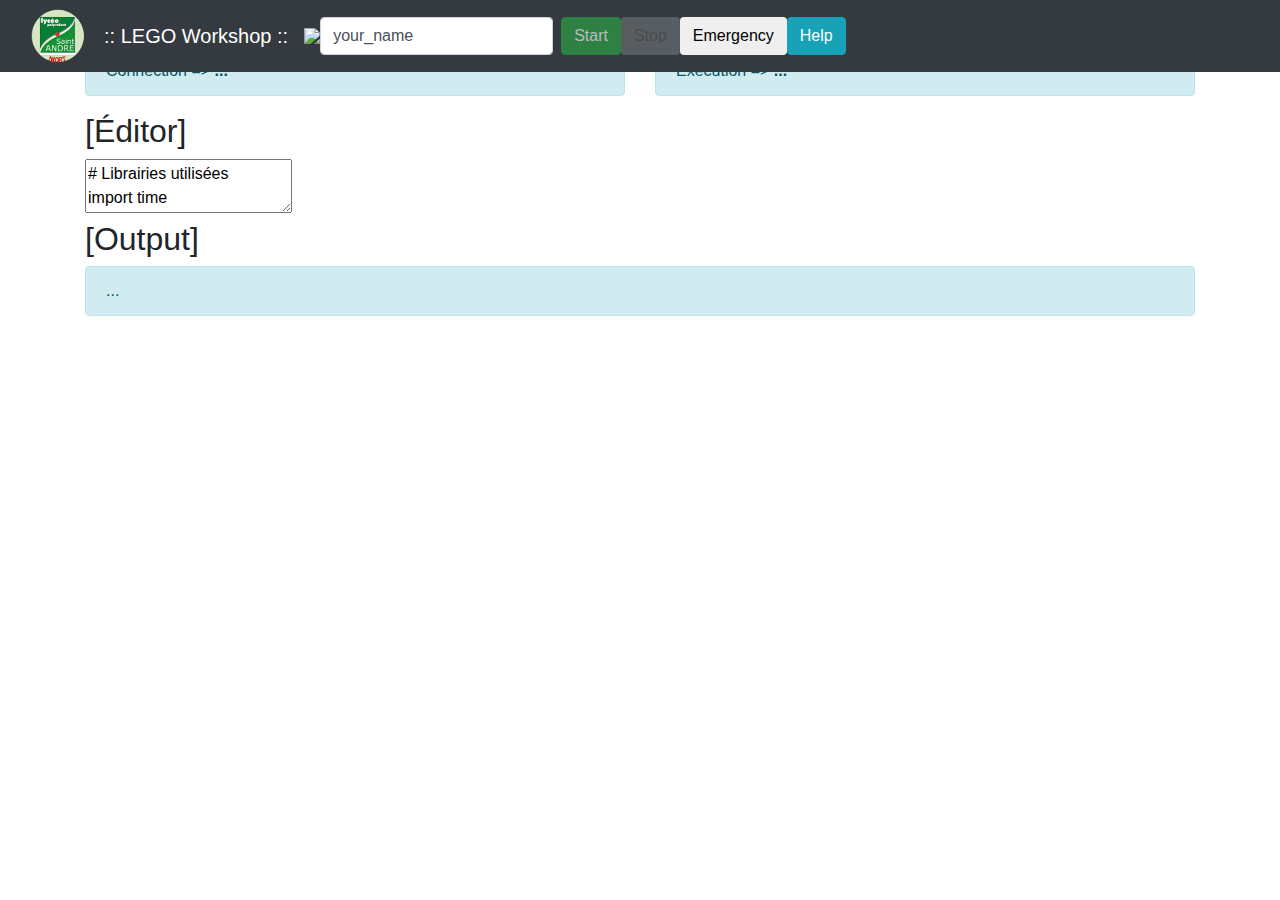
==== index.html @ bbd99ecc "Add my school logo (height=56px if you want to change it)" ====
<!doctype html>
<html lang="fr">

<head>
    <meta charset="utf-8">
    <meta name="viewport" content="width=device-width, initial-scale=1, shrink-to-fit=no">

    <title>LEGO Workshop</title>

    <link rel="stylesheet" href="https://maxcdn.bootstrapcdn.com/bootstrap/4.0.0/css/bootstrap.min.css" integrity="sha384-Gn5384xqQ1aoWXA+058RXPxPg6fy4IWvTNh0E263XmFcJlSAwiGgFAW/dAiS6JXm" crossorigin="anonymous">
    <link rel="stylesheet" href="css/codemirror.css">
    <link rel="stylesheet" href="css/custom.css">
    <script src="js/codemirror.js"></script>
    <script src="js/python.js"></script>
    <script src="js/mes_fonctions.js"></script>
    <script src="https://ajax.googleapis.com/ajax/libs/jquery/2.1.4/jquery.min.js"></script>
</head>

<body>
    <nav class="navbar navbar-expand-md navbar-dark bg-dark fixed-top">
        <img class="logo" src="img/logo_lycee.png" />
        <a class="navbar-brand" href="#"> :: LEGO Workshop ::</a>
        <img class="logo" src="img/lego_mindstorm_ev3.png" />
        <div class="collapse navbar-collapse" id="navbarsExampleDefault">
            <form class="form-inline my-2 my-lg-0">
                <input id="pseudo" class="form-control mr-sm-2" type="text" value="your_name">
                <button id="executer" type="button" class="btn btn-success my-2 my-sm-0">Start</button>
                <button id="arreter" type="button" class="btn btn-alert my-2 my-sm-0">Stop</button>
                <button id="paniquer" type="button" class="btn btn-alert my-2 my-sm-0">Emergency</button>
                <a href="./help.html" target="_blank"><button id="aider" type="button" class="btn btn-info my-2 my-sm-0">Help</button></a>
            </form>
        </div>
    </nav>

    <main role="main" class="container">
        <h2>[Robot]</h2>
        <div class="row">
            <div class="col">
                <div id="network" class="alert alert-info" role="alert">Connection => <strong>...</strong></div>
            </div>
            <div class="col">
                <div id="execution" class="alert alert-info" role="alert">Execution => <strong>...</strong></div>
            </div>
        </div>

        <h2>[Éditor]</h2>
        <div id="zone_ide">
            <form>
                <textarea id="code_source">
# Librairies utilisées
import time

# Ici un commentaire
for i in range(0, 5):
    print("Hello world")
    time.sleep(1)
                </textarea>
            </form>

            <h2>[Output]</h2>
            <div id="sortie" class="alert alert-info" role="alert">...</div>
        </div><!-- zone_ide -->
    </main>

    <script type="text/javascript" src="//cdnjs.cloudflare.com/ajax/libs/socket.io/1.3.6/socket.io.min.js"></script>
    <script type="text/javascript" charset="utf-8">
        /*
        // Création de la socket.io
        var socket = io.connect("http://" + document.domain + ":" + location.port);

        // Enregistrement des fonctions associées aux événements
        socket.on("connect", function() {
            socket.emit("message", {data: 'I\'m connected!'});
        });

        socket.on("execution_start", function() {
            //$("#executer").prop("disabled", true);
            //$("#arreter").prop("disabled", false);
        });

        socket.on("execution_stop", function() {
            //$("#executer").prop("disabled", false);
            //$("#arreter").prop("disabled", true);
        });
        */


        // Les variables
        var pseudo = document.getElementById("pseudo");
        var bouton_executer = document.getElementById("executer");
        var bouton_arreter = document.getElementById("arreter");
        var bouton_aider = document.getElementById("aider");
        var zone_sortie = document.getElementById("sortie");
        var zone_network = document.getElementById("network");
        var zone_execution = document.getElementById("execution");

        // Initialisation des boutons
        bouton_executer.disabled = true;
        bouton_arreter.disabled = true;

        // Configuration de l'éditeur en ligne Python
        var editeur = CodeMirror.fromTextArea(document.getElementById("code_source"), {
            mode: {name: "python",
                   version: 3,
                   singleLineStringErrors: false},
            lineNumbers: true,
            indentUnit: 4,
            matchBrackets: true
            //viewportMargin: 20
        });
        editeur.setSize(800, 500);

        // Gestion de la websocket
        var ip = location.host;
        var ws = new WebSocket("ws://" + ip + "/ws");

        ws.onopen = function(evt) {
            zone_network.innerHTML = "Connection => <strong>OK (...)</strong>";
            zone_network.className="alert alert-success";
            console.log("OPEN");
            bouton_executer.disabled = false;
        }

        ws.onclose = function(evt) {
            zone_network.innerHTML = "Connection => <strong>LOST (...)</strong>";
            zone_network.className="alert alert-danger";
            console.log("CLOSE");
            ws = null;
        }

        ws.onmessage = function(evt) {
            console.log("RESPONSE: " + evt.data);
            var trame = JSON.parse(evt.data);
            console.log("  source : " + trame.source);
            console.log("  action : " + trame.action);
            console.log("  details : " + trame.details);
            console.log("  exec_pid : " + trame.exec_pid);
            console.log("  exec_uid : " + trame.exec_uid);
            console.log("  clients : " + trame.clients);

            if (trame.action == "informer") {
                if (trame.details == "clients") {
                    zone_network.innerHTML = "Connection => <strong>OK (" + trame.clients + ")</strong>";
                }

                if (trame.details == "executing") {
                    if (trame.exec_pid == 0) {
                        zone_execution.className="alert alert-info";
                        bouton_executer.disabled = false;
                        bouton_arreter.disabled = true;
                        zone_execution.innerHTML = "Execution => <strong>none (pid=" + trame.exec_pid + ")</strong>";
                    } else {
                        zone_execution.className="alert alert-warning";
                        bouton_executer.disabled = true;
                        bouton_arreter.disabled = false;
                        zone_execution.innerHTML = "Execution => <strong>in progress (pid=" + trame.exec_pid + ")</strong> by <em>" + trame.source + "</em>";
                    }

                }
            }

            if (trame.action == "retourner") {
                if (trame.exec_pid == 0) {
                    zone_sortie.className="alert alert-success";
                    zone_sortie.innerHTML = "<strong>SUCCESS</strong> by <em>" + trame.source + "</em><br /><pre>" + trame.details + "</pre>";
                } else if (trame.exec_pid == 100) {
                    zone_sortie.className="alert alert-danger";
                    zone_sortie.innerHTML = "<strong>ERROR</strong> by <em>" + trame.source + "</em><br /><pre>" + trame.details + "</pre>";
                } else if (trame.exec_pid >= 566) {
                    zone_sortie.className="alert alert-danger";
                    zone_sortie.innerHTML = "<strong>KILLED</strong> by <em>" + trame.source + "</em><br /><pre>" + trame.details + "</pre>";
                }

            }
            // Changement d'état du bouton
            //bouton_executer.disabled = false;
            //bouton_arreter.disabled = true;
        }

        ws.onerror = function(evt) {
            zone_network.innerHTML = "ERROR: " + evt.data;
            console.log("Connection => ERROR (" + evt.data + ")");
        }


        // Gestion du bouton "Exécuter"
        $("#executer").click(function() {

            // Préparation de la trame
            console.log("Bouton [EXECUTER]");
            var trame = {
                source: pseudo.value,
                action: "lancer",
                details: editeur.getValue(),
                exec_pid: 0,
                exec_uid: "",
                clients: 0
            };

            // Envoi au travers de la websocket après JSONification
            ws.send( JSON.stringify(trame) );

            // Mise à jour de l'IHM
            zone_sortie.className="alert alert-info";
            zone_sortie.innerHTML = "<strong>WAITING</strong><br /><pre>...</pre>";
        });


        // Gestion du bouton "Arrêter"
        $("#arreter").click(function() {

            // Préparation de la trame
            console.log("Bouton [ARRETER]");
            var trame = {
                source: pseudo.value,
                action: "arreter",
                details: "",
                exec_pid: 0,
                exec_uid: "",
                clients: 0
            };

            // Envoi au travers de la websocket après JSONification
            ws.send( JSON.stringify(trame) );
        });


        // Gestion du bouton "Help"
        $("#aider").click(function() {
        });

    </script>

</body>

</html>
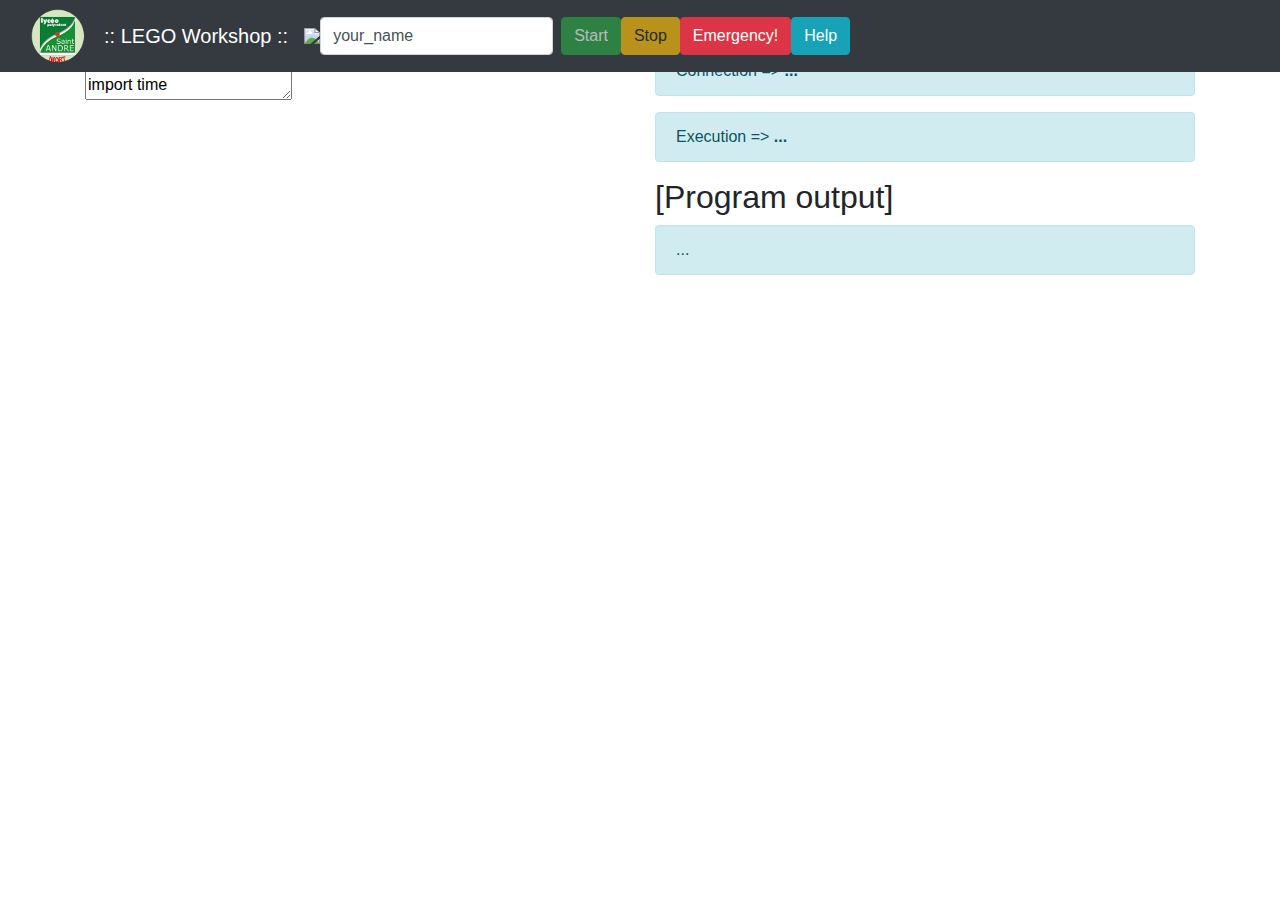
==== commit a8915a0c: "Disable emergency button in the help page" ====
--- a/index.html
+++ b/index.html
@@ -25,28 +25,23 @@
             <form class="form-inline my-2 my-lg-0">
                 <input id="pseudo" class="form-control mr-sm-2" type="text" value="your_name">
                 <button id="executer" type="button" class="btn btn-success my-2 my-sm-0">Start</button>
-                <button id="arreter" type="button" class="btn btn-alert my-2 my-sm-0">Stop</button>
-                <button id="paniquer" type="button" class="btn btn-alert my-2 my-sm-0">Emergency</button>
+                <button id="arreter" type="button" class="btn btn-warning my-2 my-sm-0">Stop</button>
+                <button id="paniquer" type="button" class="btn btn-danger my-2 my-sm-0">Emergency!</button>
                 <a href="./help.html" target="_blank"><button id="aider" type="button" class="btn btn-info my-2 my-sm-0">Help</button></a>
             </form>
         </div>
     </nav>
 
     <main role="main" class="container">
-        <h2>[Robot]</h2>
+
         <div class="row">
+
+            <!-- EDITOR column -->
             <div class="col">
-                <div id="network" class="alert alert-info" role="alert">Connection => <strong>...</strong></div>
-            </div>
-            <div class="col">
-                <div id="execution" class="alert alert-info" role="alert">Execution => <strong>...</strong></div>
-            </div>
-        </div>
-
-        <h2>[Éditor]</h2>
-        <div id="zone_ide">
-            <form>
-                <textarea id="code_source">
+                <h2>[Editor]</h2>
+                <div id="zone_ide">
+                    <form>
+                        <textarea id="code_source">
 # Librairies utilisées
 import time
 
@@ -54,12 +49,21 @@
 for i in range(0, 5):
     print("Hello world")
     time.sleep(1)
-                </textarea>
-            </form>
-
-            <h2>[Output]</h2>
-            <div id="sortie" class="alert alert-info" role="alert">...</div>
-        </div><!-- zone_ide -->
+                        </textarea>
+                    </form>
+                </div><!-- zone_ide -->
+            </div><!-- Editor column end -->
+
+            <!-- STATE column -->
+            <div class="col">
+                <h2>[State]</h2>
+                <div id="network" class="alert alert-info" role="alert">Connection => <strong>...</strong></div>
+                <div id="execution" class="alert alert-info" role="alert">Execution => <strong>...</strong></div>
+
+                <h2>[Program output]</h2>
+                <div id="sortie" class="alert alert-info" role="alert">...</div>
+            </div><!-- State column end -->
+        </div>
     </main>
 
     <script type="text/javascript" src="//cdnjs.cloudflare.com/ajax/libs/socket.io/1.3.6/socket.io.min.js"></script>
@@ -87,9 +91,12 @@
 
         // Les variables
         var pseudo = document.getElementById("pseudo");
+        
         var bouton_executer = document.getElementById("executer");
         var bouton_arreter = document.getElementById("arreter");
         var bouton_aider = document.getElementById("aider");
+        var bouton_paniquer = document.getElementById("paniquer");
+
         var zone_sortie = document.getElementById("sortie");
         var zone_network = document.getElementById("network");
         var zone_execution = document.getElementById("execution");
@@ -108,7 +115,7 @@
             matchBrackets: true
             //viewportMargin: 20
         });
-        editeur.setSize(800, 500);
+        editeur.setSize(600, 600);
 
         // Gestion de la websocket
         var ip = location.host;
@@ -141,6 +148,17 @@
             if (trame.action == "informer") {
                 if (trame.details == "clients") {
                     zone_network.innerHTML = "Connection => <strong>OK (" + trame.clients + ")</strong>";
+                    if (trame.exec_pid == 0) {
+                        zone_execution.className="alert alert-info";
+                        bouton_executer.disabled = false;
+                        bouton_arreter.disabled = true;
+                        zone_execution.innerHTML = "Execution => <strong>none</strong>";
+                    } else {
+                        zone_execution.className="alert alert-warning";
+                        bouton_executer.disabled = true;
+                        bouton_arreter.disabled = false;
+                        zone_execution.innerHTML = "Execution => <strong>" + trame.exec_pid + "</strong> by <strong>" + trame.source + "</strong>";
+                    }
                 }
 
                 if (trame.details == "executing") {
@@ -148,29 +166,27 @@
                         zone_execution.className="alert alert-info";
                         bouton_executer.disabled = false;
                         bouton_arreter.disabled = true;
-                        zone_execution.innerHTML = "Execution => <strong>none (pid=" + trame.exec_pid + ")</strong>";
+                        zone_execution.innerHTML = "Execution => <strong>none</strong>";
                     } else {
                         zone_execution.className="alert alert-warning";
                         bouton_executer.disabled = true;
                         bouton_arreter.disabled = false;
-                        zone_execution.innerHTML = "Execution => <strong>in progress (pid=" + trame.exec_pid + ")</strong> by <em>" + trame.source + "</em>";
+                        zone_execution.innerHTML = "Execution => <strong>" + trame.exec_pid + "</strong> by <strong>" + trame.source + "</strong>";
                     }
-
                 }
             }
 
             if (trame.action == "retourner") {
                 if (trame.exec_pid == 0) {
                     zone_sortie.className="alert alert-success";
-                    zone_sortie.innerHTML = "<strong>SUCCESS</strong> by <em>" + trame.source + "</em><br /><pre>" + trame.details + "</pre>";
+                    zone_sortie.innerHTML = "<strong>SUCCESS</strong> by <strong>" + trame.source + "</strong><br /><pre>" + trame.details + "</pre>";
                 } else if (trame.exec_pid == 100) {
                     zone_sortie.className="alert alert-danger";
-                    zone_sortie.innerHTML = "<strong>ERROR</strong> by <em>" + trame.source + "</em><br /><pre>" + trame.details + "</pre>";
+                    zone_sortie.innerHTML = "<strong>ERROR</strong> by <strong>" + trame.source + "</strong><br /><pre>" + trame.details + "</pre>";
                 } else if (trame.exec_pid >= 566) {
                     zone_sortie.className="alert alert-danger";
-                    zone_sortie.innerHTML = "<strong>KILLED</strong> by <em>" + trame.source + "</em><br /><pre>" + trame.details + "</pre>";
+                    zone_sortie.innerHTML = "<strong>KILLED</strong> by <strong>" + trame.source + "</strong><br /><pre>" + trame.details + "</pre>";
                 }
-
             }
             // Changement d'état du bouton
             //bouton_executer.disabled = false;
@@ -226,6 +242,24 @@
 
 
         // Gestion du bouton "Help"
+        $("#paniquer").click(function() {
+            // Préparation de la trame
+            console.log("Bouton [PANIQUER]");
+            var trame = {
+                source: pseudo.value,
+                action: "paniquer",
+                details: "",
+                exec_pid: 0,
+                exec_uid: "",
+                clients: 0
+            };
+
+            // Envoi au travers de la websocket après JSONification
+            ws.send( JSON.stringify(trame) );
+        });
+
+
+        // Gestion du bouton "Help"
         $("#aider").click(function() {
         });
 
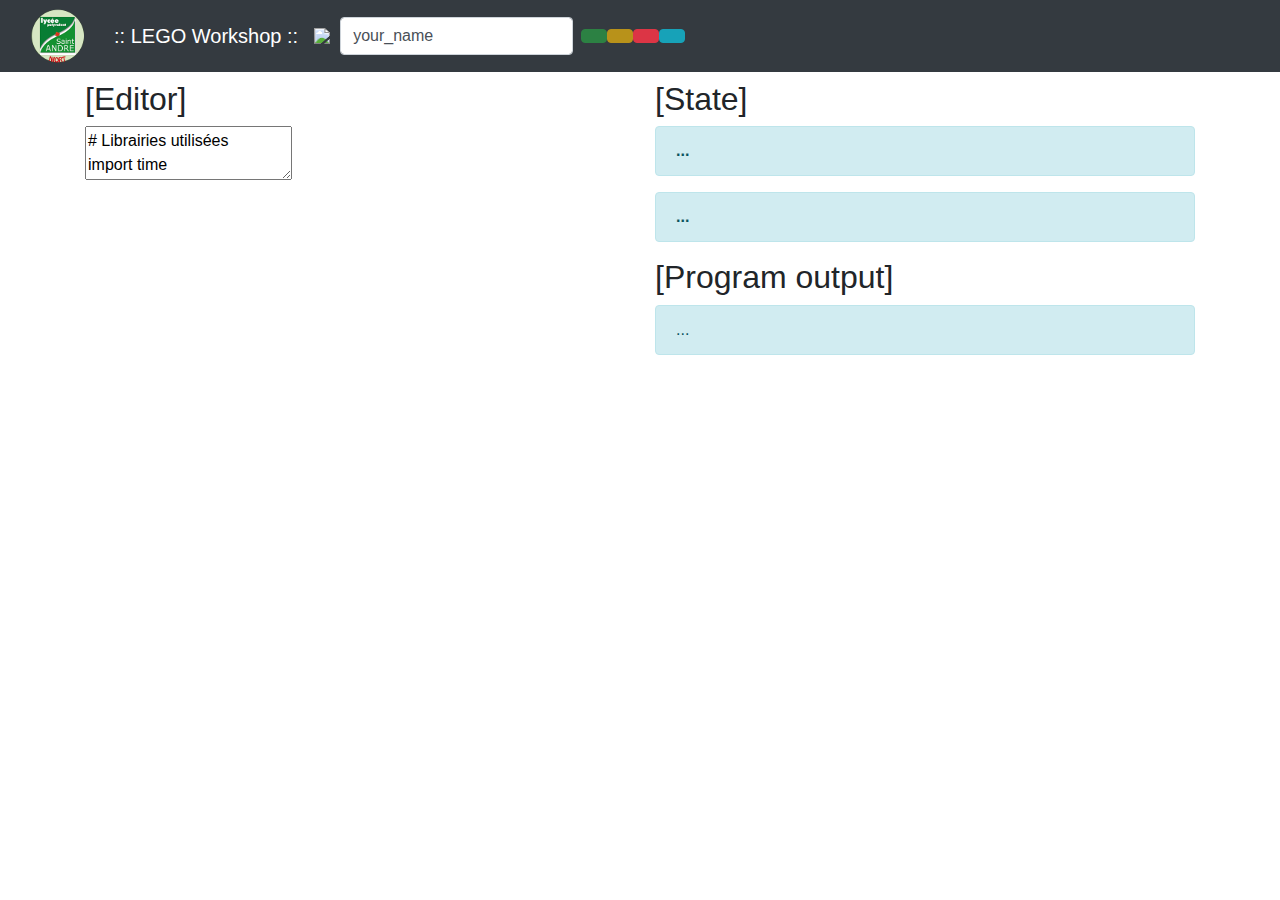
==== commit 5f3127ff: "Add icons to buttons and documentation in modal help page and limit name size to 12 chars" ====
--- a/index.html
+++ b/index.html
@@ -7,27 +7,42 @@
 
     <title>LEGO Workshop</title>
 
+    <!-- For Bootstrap -->
     <link rel="stylesheet" href="https://maxcdn.bootstrapcdn.com/bootstrap/4.0.0/css/bootstrap.min.css" integrity="sha384-Gn5384xqQ1aoWXA+058RXPxPg6fy4IWvTNh0E263XmFcJlSAwiGgFAW/dAiS6JXm" crossorigin="anonymous">
+
+    <!-- For CodeMirror -->
     <link rel="stylesheet" href="css/codemirror.css">
     <link rel="stylesheet" href="css/custom.css">
     <script src="js/codemirror.js"></script>
     <script src="js/python.js"></script>
-    <script src="js/mes_fonctions.js"></script>
-    <script src="https://ajax.googleapis.com/ajax/libs/jquery/2.1.4/jquery.min.js"></script>
+
+    <!-- For Fontawesome -->
+    <script defer src="https://use.fontawesome.com/releases/v5.0.8/js/solid.js" integrity="sha384-+Ga2s7YBbhOD6nie0DzrZpJes+b2K1xkpKxTFFcx59QmVPaSA8c7pycsNaFwUK6l" crossorigin="anonymous"></script>
+    <script defer src="https://use.fontawesome.com/releases/v5.0.8/js/fontawesome.js" integrity="sha384-7ox8Q2yzO/uWircfojVuCQOZl+ZZBg2D2J5nkpLqzH1HY0C1dHlTKIbpRz/LG23c" crossorigin="anonymous"></script>
+
 </head>
 
 <body>
     <nav class="navbar navbar-expand-md navbar-dark bg-dark fixed-top">
         <img class="logo" src="img/logo_lycee.png" />
-        <a class="navbar-brand" href="#"> :: LEGO Workshop ::</a>
+        <a class="navbar-brand" href="#">:: LEGO Workshop ::</a>
         <img class="logo" src="img/lego_mindstorm_ev3.png" />
         <div class="collapse navbar-collapse" id="navbarsExampleDefault">
             <form class="form-inline my-2 my-lg-0">
-                <input id="pseudo" class="form-control mr-sm-2" type="text" value="your_name">
-                <button id="executer" type="button" class="btn btn-success my-2 my-sm-0">Start</button>
-                <button id="arreter" type="button" class="btn btn-warning my-2 my-sm-0">Stop</button>
-                <button id="paniquer" type="button" class="btn btn-danger my-2 my-sm-0">Emergency!</button>
-                <a href="./help.html" target="_blank"><button id="aider" type="button" class="btn btn-info my-2 my-sm-0">Help</button></a>
+                <input id="pseudo" class="form-control mr-sm-2" type="text" value="your_name" min="5" max="15">
+                <button id="executer" type="button" class="btn btn-success my-2 my-sm-0">
+                    <i class="fas fa-play"></i>
+                </button>
+                <button id="arreter" type="button" class="btn btn-warning my-2 my-sm-0">
+                    <i class="fas fa-stop"></i>
+                </button>
+                <button id="paniquer" type="button" class="btn btn-danger my-2 my-sm-0">
+                    <i class="fas fa-times"></i>
+                </button>
+                <button id="aider" type="button" class="btn btn-info my-2 my-sm-0" data-toggle="modal" data-target="#aboutModal">
+                    <i class="fas fa-info-circle"></i>
+                </button>
+                <!-- <i class="fas fa-upload"></i> -->
             </form>
         </div>
     </nav>
@@ -57,8 +72,12 @@
             <!-- STATE column -->
             <div class="col">
                 <h2>[State]</h2>
-                <div id="network" class="alert alert-info" role="alert">Connection => <strong>...</strong></div>
-                <div id="execution" class="alert alert-info" role="alert">Execution => <strong>...</strong></div>
+                <div id="network" class="alert alert-info" role="alert">
+                    <i class="fas fa-wifi"></i> <i class="fas fa-long-arrow-alt-right"></i> <strong>...</strong>
+                </div>
+                <div id="execution" class="alert alert-info" role="alert">
+                    <i class="fas fa-cog"></i> <i class="fas fa-long-arrow-alt-right"></i> <strong>...</strong>
+                </div>
 
                 <h2>[Program output]</h2>
                 <div id="sortie" class="alert alert-info" role="alert">...</div>
@@ -66,32 +85,60 @@
         </div>
     </main>
 
-    <script type="text/javascript" src="//cdnjs.cloudflare.com/ajax/libs/socket.io/1.3.6/socket.io.min.js"></script>
+    <!-- Modal for [About] button -->
+    <div class="modal fade" id="aboutModal" tabindex="-1" role="dialog" aria-labelledby="exampleModalLabel" aria-hidden="true">
+        <div class="modal-dialog" role="document">
+            <div class="modal-content">
+                <div class="modal-header">
+                    <h5 class="modal-title" id="exampleModalLabel">LEGO Workshop v1.2</h5>
+                    <button type="button" class="close" data-dismiss="modal" aria-label="Close">
+                        <span aria-hidden="true">&times;</span>
+                    </button>
+                </div>
+                <div class="modal-body">
+                    <h3>Usage</h3>
+                    <p><button id="executer" type="button" class="btn-custom btn btn-success">
+                        <i class="fas fa-play"></i>
+                    </button> Upload and execute a Python script on the robot.</p>
+                    <p><button id="arreter" type="button" class="btn-custom btn btn-warning">
+                        <i class="fas fa-stop"></i>
+                    </button> Stop a Python script on the robot.</p>
+                    <p><button id="paniquer" type="button" class="btn-custom btn btn-danger">
+                        <i class="fas fa-times"></i>
+                    </button> Stop and reset the robot.</p>
+                    <p><button id="aider" type="button" class="btn-custom btn btn-info">
+                        <i class="fas fa-info-circle"></i>
+                    </button> Print this page.</p>
+                    <p><button id="aider" type="button" class="btn-custom btn btn-secondary">
+                        <i class="fas fa-wifi"></i>
+                    </button> Network state between your PC and the robot.</p>
+                    <p><button id="aider" type="button" class="btn-custom btn btn-secondary">
+                        <i class="fas fa-cog"></i>
+                    </button> Python script execution ID and its owner.</p>
+                    <br />
+                    <h3>Credits</h3>
+                    <p>Made with ❤ by David SALLÉ for the <a href="http://www.lycee-saintandre-niort.com">Saint-André high school</a> (ICN and ISN computer science classes)</p>
+                    <p>More informations here :<br /> <a href="https://github.com/freezed-or-frozen/lego-workshop">https://github.com/freezed-or-frozen/lego-workshop</a></p>
+                </div>
+                <div class="modal-footer">
+                    <button type="button" class="btn btn-primary" data-dismiss="modal">Close</button>
+                </div>
+            </div>
+        </div>
+    </div>
+
+    <!-- Javascript section -->
+    <!--<script src="https://ajax.googleapis.com/ajax/libs/jquery/2.1.4/jquery.min.js"></script>-->
+    <!--<script src="js/bootstrap.min.js" integrity="sha384-JZR6Spejh4U02d8jOt6vLEHfe/JQGiRRSQQxSfFWpi1MquVdAyjUar5+76PVCmYl" crossorigin="anonymous">-->
+    <!--<script src="js/jquery-slim.min.js" integrity="sha384-JZR6Spejh4U02d8jOt6vLEHfe/JQGiRRSQQxSfFWpi1MquVdAyjUar5+76PVCmYl" crossorigin="anonymous">-->
+    <script src="https://code.jquery.com/jquery-3.2.1.slim.min.js" integrity="sha384-KJ3o2DKtIkvYIK3UENzmM7KCkRr/rE9/Qpg6aAZGJwFDMVNA/GpGFF93hXpG5KkN" crossorigin="anonymous"></script>
+    <script src="https://cdnjs.cloudflare.com/ajax/libs/popper.js/1.12.9/umd/popper.min.js" integrity="sha384-ApNbgh9B+Y1QKtv3Rn7W3mgPxhU9K/ScQsAP7hUibX39j7fakFPskvXusvfa0b4Q" crossorigin="anonymous"></script>
+    <script src="https://maxcdn.bootstrapcdn.com/bootstrap/4.0.0/js/bootstrap.min.js" integrity="sha384-JZR6Spejh4U02d8jOt6vLEHfe/JQGiRRSQQxSfFWpi1MquVdAyjUar5+76PVCmYl" crossorigin="anonymous"></script>
     <script type="text/javascript" charset="utf-8">
-        /*
-        // Création de la socket.io
-        var socket = io.connect("http://" + document.domain + ":" + location.port);
-
-        // Enregistrement des fonctions associées aux événements
-        socket.on("connect", function() {
-            socket.emit("message", {data: 'I\'m connected!'});
-        });
-
-        socket.on("execution_start", function() {
-            //$("#executer").prop("disabled", true);
-            //$("#arreter").prop("disabled", false);
-        });
-
-        socket.on("execution_stop", function() {
-            //$("#executer").prop("disabled", false);
-            //$("#arreter").prop("disabled", true);
-        });
-        */
-
 
         // Les variables
         var pseudo = document.getElementById("pseudo");
-        
+
         var bouton_executer = document.getElementById("executer");
         var bouton_arreter = document.getElementById("arreter");
         var bouton_aider = document.getElementById("aider");
@@ -122,14 +169,14 @@
         var ws = new WebSocket("ws://" + ip + "/ws");
 
         ws.onopen = function(evt) {
-            zone_network.innerHTML = "Connection => <strong>OK (...)</strong>";
+            zone_network.innerHTML = "<i class=\"fas fa-wifi\"></i> <i class=\"fas fa-long-arrow-alt-right\"></i> <strong>OK (...)</strong>";
             zone_network.className="alert alert-success";
             console.log("OPEN");
             bouton_executer.disabled = false;
         }
 
         ws.onclose = function(evt) {
-            zone_network.innerHTML = "Connection => <strong>LOST (...)</strong>";
+            zone_network.innerHTML = "<i class=\"fas fa-wifi\"></i> <i class=\"fas fa-long-arrow-alt-right\"></i> <strong>LOST (...)</strong>";
             zone_network.className="alert alert-danger";
             console.log("CLOSE");
             ws = null;
@@ -147,17 +194,17 @@
 
             if (trame.action == "informer") {
                 if (trame.details == "clients") {
-                    zone_network.innerHTML = "Connection => <strong>OK (" + trame.clients + ")</strong>";
+                    zone_network.innerHTML = "<i class=\"fas fa-wifi\"></i> <i class=\"fas fa-long-arrow-alt-right\"></i> <strong>OK (" + trame.clients + ")</strong>";
                     if (trame.exec_pid == 0) {
                         zone_execution.className="alert alert-info";
                         bouton_executer.disabled = false;
                         bouton_arreter.disabled = true;
-                        zone_execution.innerHTML = "Execution => <strong>none</strong>";
+                        zone_execution.innerHTML = "<i class=\"fas fa-cog\"></i> <i class=\"fas fa-long-arrow-alt-right\"></i> <strong>none</strong>";
                     } else {
                         zone_execution.className="alert alert-warning";
                         bouton_executer.disabled = true;
                         bouton_arreter.disabled = false;
-                        zone_execution.innerHTML = "Execution => <strong>" + trame.exec_pid + "</strong> by <strong>" + trame.source + "</strong>";
+                        zone_execution.innerHTML = "<i class=\"fas fa-cog fa-spin\"></i> <i class=\"fas fa-long-arrow-alt-right\"></i> <strong>PID_" + trame.exec_pid + "</strong> by <strong>" + trame.source + "</strong>";
                     }
                 }
 
@@ -166,12 +213,12 @@
                         zone_execution.className="alert alert-info";
                         bouton_executer.disabled = false;
                         bouton_arreter.disabled = true;
-                        zone_execution.innerHTML = "Execution => <strong>none</strong>";
+                        zone_execution.innerHTML = "<i class=\"fas fa-cog\"></i> <i class=\"fas fa-long-arrow-alt-right\"></i> <strong>none</strong>";
                     } else {
                         zone_execution.className="alert alert-warning";
                         bouton_executer.disabled = true;
                         bouton_arreter.disabled = false;
-                        zone_execution.innerHTML = "Execution => <strong>" + trame.exec_pid + "</strong> by <strong>" + trame.source + "</strong>";
+                        zone_execution.innerHTML = "<i class=\"fas fa-cog fa-spin\"></i> <i class=\"fas fa-long-arrow-alt-right\"></i> <strong>PID_" + trame.exec_pid + "</strong> by <strong>" + trame.source + "</strong>";
                     }
                 }
             }
@@ -199,13 +246,23 @@
         }
 
 
+        // Fonction pour lire et limiter la taille du pseudo
+        function readName()
+        {
+            var name = pseudo.value;
+            if(name.length > 12) {
+                name = name.substr(0, 12);
+            }
+            return name;
+        }
+
         // Gestion du bouton "Exécuter"
         $("#executer").click(function() {
 
             // Préparation de la trame
             console.log("Bouton [EXECUTER]");
             var trame = {
-                source: pseudo.value,
+                source: readName(),
                 action: "lancer",
                 details: editeur.getValue(),
                 exec_pid: 0,
@@ -228,7 +285,7 @@
             // Préparation de la trame
             console.log("Bouton [ARRETER]");
             var trame = {
-                source: pseudo.value,
+                source: readName(),
                 action: "arreter",
                 details: "",
                 exec_pid: 0,
@@ -246,7 +303,7 @@
             // Préparation de la trame
             console.log("Bouton [PANIQUER]");
             var trame = {
-                source: pseudo.value,
+                source: readName(),
                 action: "paniquer",
                 details: "",
                 exec_pid: 0,
--- a/css/custom.css
+++ b/css/custom.css
@@ -0,0 +1,34 @@
+body {
+  padding-top: 5rem;
+}
+.starter-template {
+  padding: 3rem 1.5rem;
+  text-align: center;
+}
+
+.logo {
+    padding-right: 10px;
+}
+
+/*
+#executer #arreter #paniquer #aider {
+    margin-left: 20px;
+}
+*/
+/*
+#zone_ide {
+  width: 400px;
+  height: 600px;
+}
+*/
+
+
+.CodeMirror {
+    background-color: #fcfcfc;
+    border: 1px solid #eee;
+
+}
+
+. btn-custom {
+    width: 30px;
+}
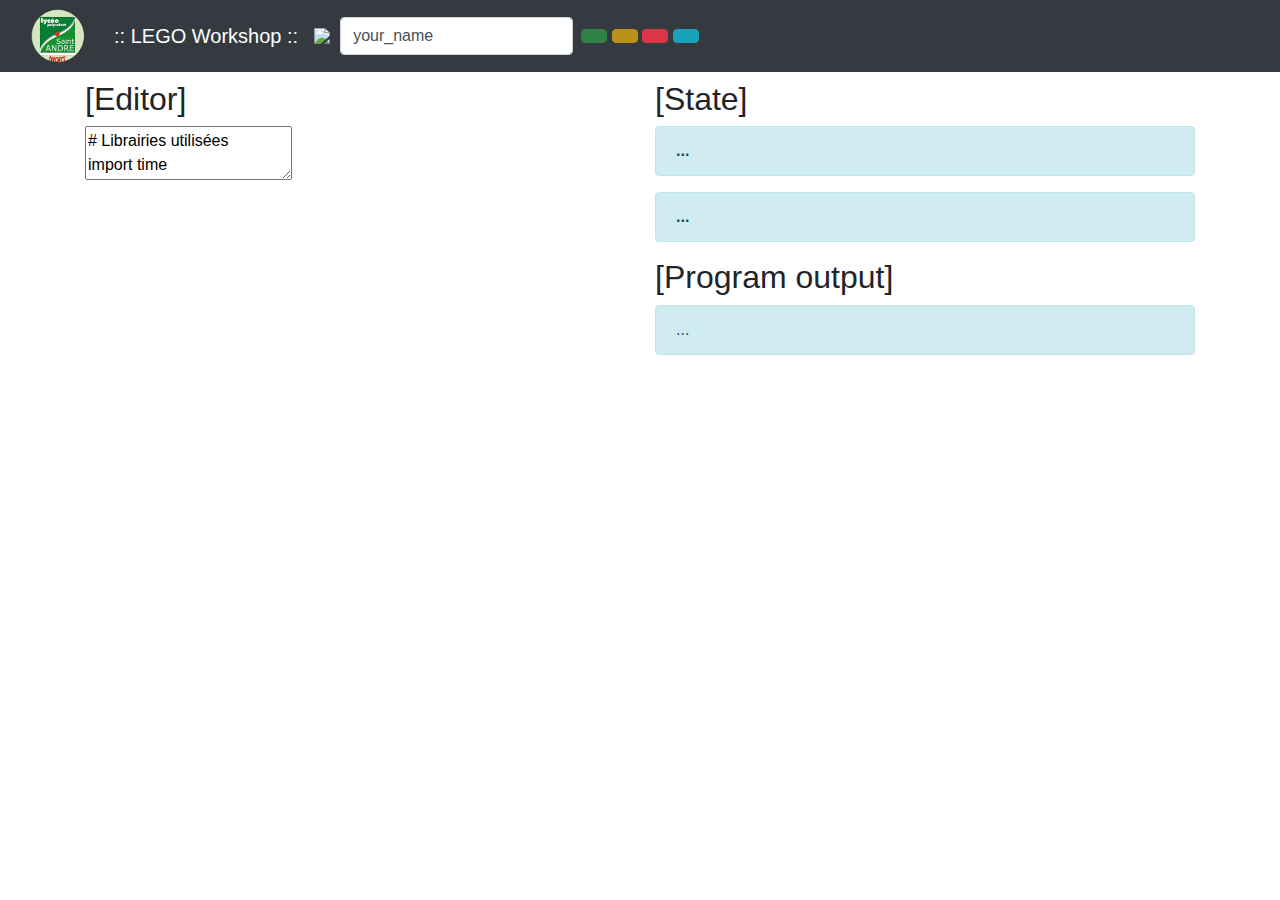
==== commit 28d5cdbc: "Add space between control buttons in nav bar" ====
--- a/index.html
+++ b/index.html
@@ -32,16 +32,16 @@
                 <input id="pseudo" class="form-control mr-sm-2" type="text" value="your_name" min="5" max="15">
                 <button id="executer" type="button" class="btn btn-success my-2 my-sm-0">
                     <i class="fas fa-play"></i>
-                </button>
+                </button>&nbsp;
                 <button id="arreter" type="button" class="btn btn-warning my-2 my-sm-0">
                     <i class="fas fa-stop"></i>
-                </button>
+                </button>&nbsp;
                 <button id="paniquer" type="button" class="btn btn-danger my-2 my-sm-0">
                     <i class="fas fa-times"></i>
-                </button>
+                </button>&nbsp;
                 <button id="aider" type="button" class="btn btn-info my-2 my-sm-0" data-toggle="modal" data-target="#aboutModal">
                     <i class="fas fa-info-circle"></i>
-                </button>
+                </button>&nbsp;
                 <!-- <i class="fas fa-upload"></i> -->
             </form>
         </div>
@@ -90,13 +90,13 @@
         <div class="modal-dialog" role="document">
             <div class="modal-content">
                 <div class="modal-header">
-                    <h5 class="modal-title" id="exampleModalLabel">LEGO Workshop v1.2</h5>
+                    <h5 class="modal-title" id="exampleModalLabel">:: LEGO Workshop v1.2 ::</h5>
                     <button type="button" class="close" data-dismiss="modal" aria-label="Close">
                         <span aria-hidden="true">&times;</span>
                     </button>
                 </div>
                 <div class="modal-body">
-                    <h3>Usage</h3>
+                    <h3>[Usage]</h3>
                     <p><button id="executer" type="button" class="btn-custom btn btn-success">
                         <i class="fas fa-play"></i>
                     </button> Upload and execute a Python script on the robot.</p>
@@ -111,17 +111,14 @@
                     </button> Print this page.</p>
                     <p><button id="aider" type="button" class="btn-custom btn btn-secondary">
                         <i class="fas fa-wifi"></i>
-                    </button> Network state between your PC and the robot.</p>
+                    </button> Network state and number of co-worker(s) connected.</p>
                     <p><button id="aider" type="button" class="btn-custom btn btn-secondary">
                         <i class="fas fa-cog"></i>
                     </button> Python script execution ID and its owner.</p>
                     <br />
-                    <h3>Credits</h3>
+                    <h3>[Credits]</h3>
                     <p>Made with ❤ by David SALLÉ for the <a href="http://www.lycee-saintandre-niort.com">Saint-André high school</a> (ICN and ISN computer science classes)</p>
-                    <p>More informations here :<br /> <a href="https://github.com/freezed-or-frozen/lego-workshop">https://github.com/freezed-or-frozen/lego-workshop</a></p>
-                </div>
-                <div class="modal-footer">
-                    <button type="button" class="btn btn-primary" data-dismiss="modal">Close</button>
+                    <p>More information here :<br /> <a href="https://github.com/freezed-or-frozen/lego-workshop">https://github.com/freezed-or-frozen/lego-workshop</a></p>
                 </div>
             </div>
         </div>
--- a/css/custom.css
+++ b/css/custom.css
@@ -24,8 +24,8 @@
 
 
 .CodeMirror {
-    background-color: #fcfcfc;
-    border: 1px solid #eee;
+    background-color: #f5f5f5;
+    border: 1px solid #ddd;
 
 }
 
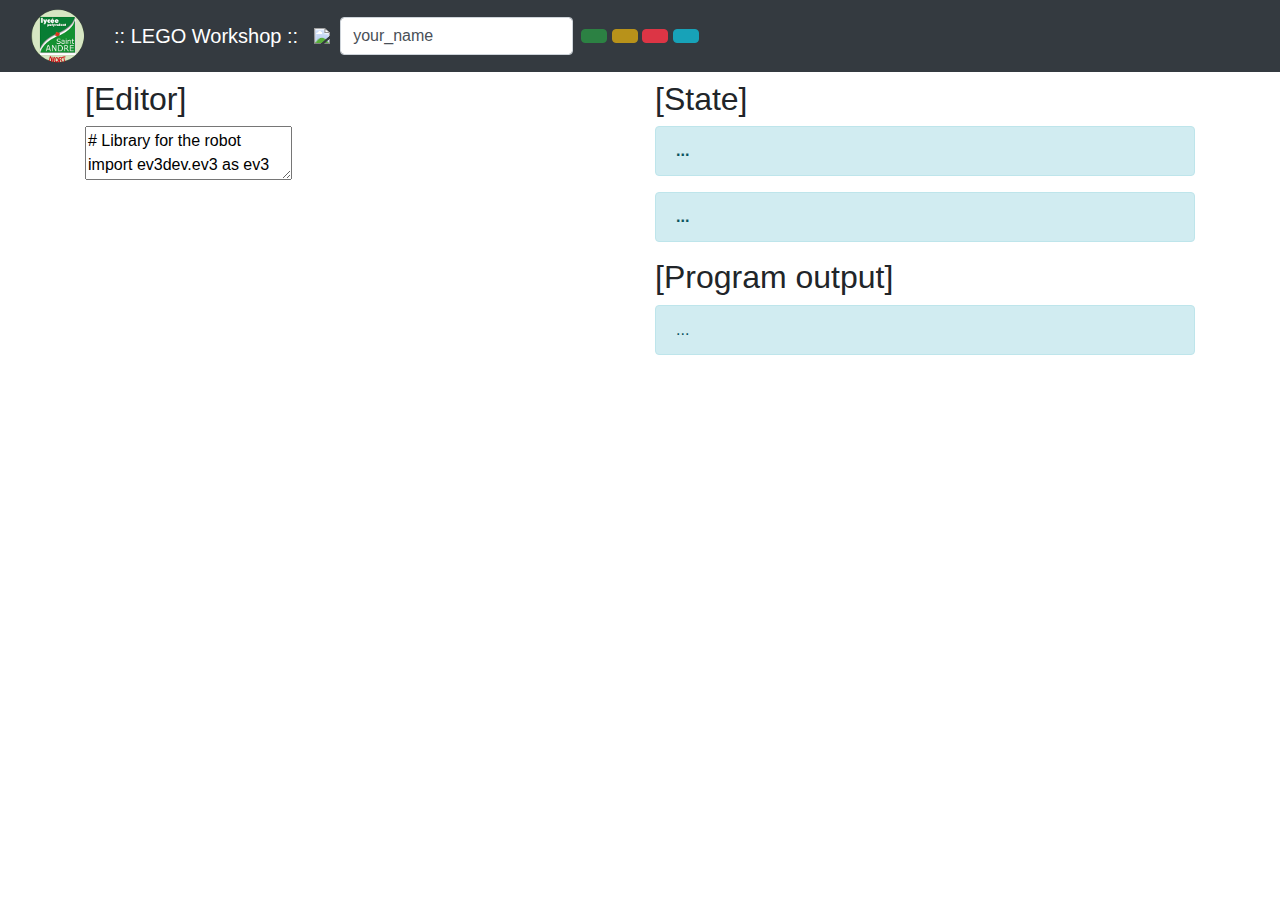
==== commit 573c90fb: "Change source code example" ====
--- a/index.html
+++ b/index.html
@@ -57,13 +57,11 @@
                 <div id="zone_ide">
                     <form>
                         <textarea id="code_source">
-# Librairies utilisées
-import time
-
-# Ici un commentaire
-for i in range(0, 5):
-    print("Hello world")
-    time.sleep(1)
+# Library for the robot
+import ev3dev.ev3 as ev3
+
+# Print something
+print("Hello world")
                         </textarea>
                     </form>
                 </div><!-- zone_ide -->
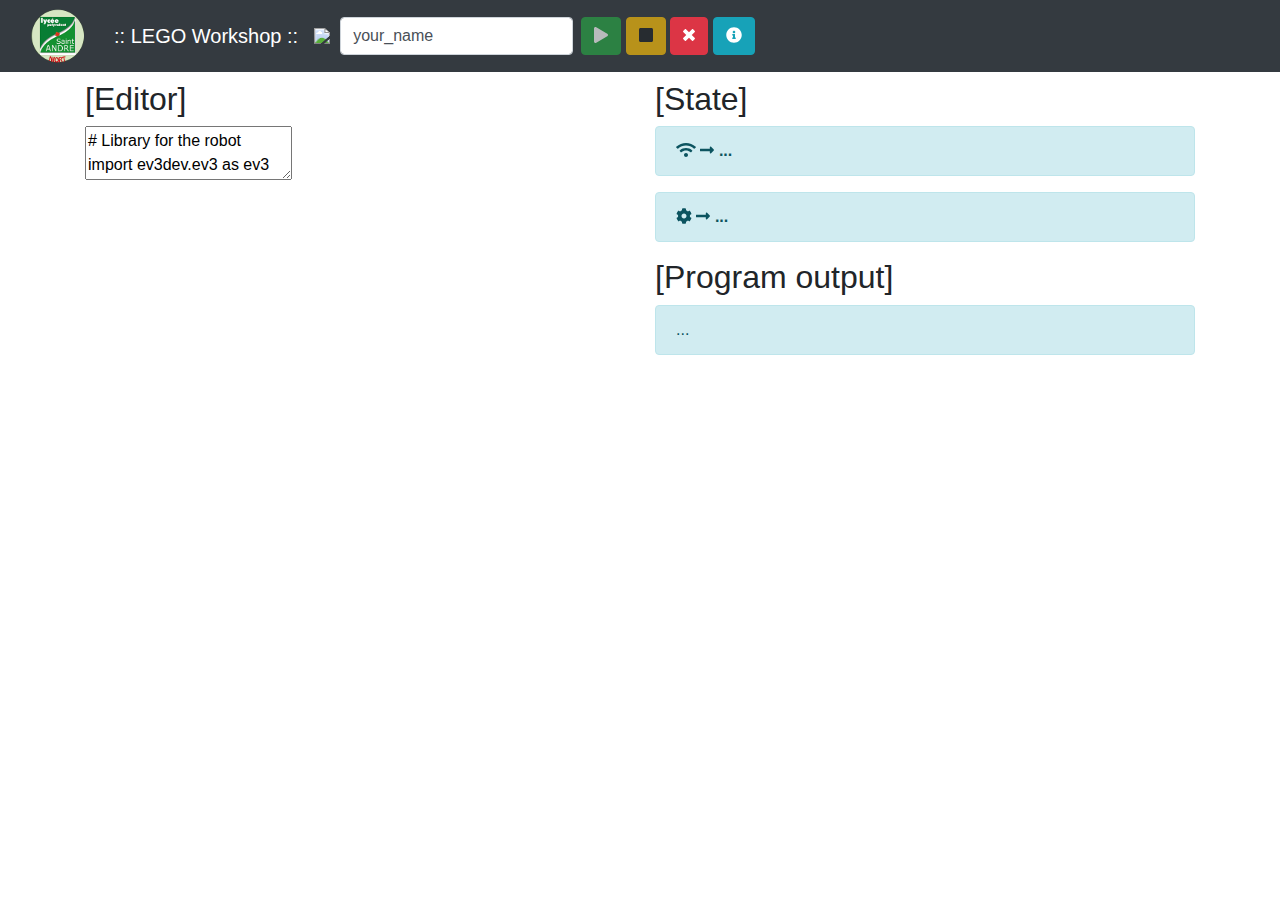
==== commit 276d4e51: "Download assets files to work offline if necessary" ====
--- a/index.html
+++ b/index.html
@@ -8,7 +8,8 @@
     <title>LEGO Workshop</title>
 
     <!-- For Bootstrap -->
-    <link rel="stylesheet" href="https://maxcdn.bootstrapcdn.com/bootstrap/4.0.0/css/bootstrap.min.css" integrity="sha384-Gn5384xqQ1aoWXA+058RXPxPg6fy4IWvTNh0E263XmFcJlSAwiGgFAW/dAiS6JXm" crossorigin="anonymous">
+    <link rel="stylesheet" href="css/bootstrap.min.css">
+    <!--<link rel="stylesheet" href="https://maxcdn.bootstrapcdn.com/bootstrap/4.0.0/css/bootstrap.min.css" integrity="sha384-Gn5384xqQ1aoWXA+058RXPxPg6fy4IWvTNh0E263XmFcJlSAwiGgFAW/dAiS6JXm" crossorigin="anonymous">-->
 
     <!-- For CodeMirror -->
     <link rel="stylesheet" href="css/codemirror.css">
@@ -17,8 +18,10 @@
     <script src="js/python.js"></script>
 
     <!-- For Fontawesome -->
-    <script defer src="https://use.fontawesome.com/releases/v5.0.8/js/solid.js" integrity="sha384-+Ga2s7YBbhOD6nie0DzrZpJes+b2K1xkpKxTFFcx59QmVPaSA8c7pycsNaFwUK6l" crossorigin="anonymous"></script>
-    <script defer src="https://use.fontawesome.com/releases/v5.0.8/js/fontawesome.js" integrity="sha384-7ox8Q2yzO/uWircfojVuCQOZl+ZZBg2D2J5nkpLqzH1HY0C1dHlTKIbpRz/LG23c" crossorigin="anonymous"></script>
+    <script src="js/solid.js"></script>
+    <script src="js/fontawesome.js"></script>
+    <!--<script defer src="https://use.fontawesome.com/releases/v5.0.8/js/solid.js" integrity="sha384-+Ga2s7YBbhOD6nie0DzrZpJes+b2K1xkpKxTFFcx59QmVPaSA8c7pycsNaFwUK6l" crossorigin="anonymous"></script>-->
+    <!--<script defer src="https://use.fontawesome.com/releases/v5.0.8/js/fontawesome.js" integrity="sha384-7ox8Q2yzO/uWircfojVuCQOZl+ZZBg2D2J5nkpLqzH1HY0C1dHlTKIbpRz/LG23c" crossorigin="anonymous"></script>-->
 
 </head>
 
@@ -78,7 +81,7 @@
                 </div>
 
                 <h2>[Program output]</h2>
-                <div id="sortie" class="alert alert-info" role="alert">...</div>
+                <div id="sortie" class="alert alert-info" role="alert"><p class="mb-0">...</p></div>
             </div><!-- State column end -->
         </div>
     </main>
@@ -123,12 +126,12 @@
     </div>
 
     <!-- Javascript section -->
-    <!--<script src="https://ajax.googleapis.com/ajax/libs/jquery/2.1.4/jquery.min.js"></script>-->
-    <!--<script src="js/bootstrap.min.js" integrity="sha384-JZR6Spejh4U02d8jOt6vLEHfe/JQGiRRSQQxSfFWpi1MquVdAyjUar5+76PVCmYl" crossorigin="anonymous">-->
-    <!--<script src="js/jquery-slim.min.js" integrity="sha384-JZR6Spejh4U02d8jOt6vLEHfe/JQGiRRSQQxSfFWpi1MquVdAyjUar5+76PVCmYl" crossorigin="anonymous">-->
-    <script src="https://code.jquery.com/jquery-3.2.1.slim.min.js" integrity="sha384-KJ3o2DKtIkvYIK3UENzmM7KCkRr/rE9/Qpg6aAZGJwFDMVNA/GpGFF93hXpG5KkN" crossorigin="anonymous"></script>
-    <script src="https://cdnjs.cloudflare.com/ajax/libs/popper.js/1.12.9/umd/popper.min.js" integrity="sha384-ApNbgh9B+Y1QKtv3Rn7W3mgPxhU9K/ScQsAP7hUibX39j7fakFPskvXusvfa0b4Q" crossorigin="anonymous"></script>
-    <script src="https://maxcdn.bootstrapcdn.com/bootstrap/4.0.0/js/bootstrap.min.js" integrity="sha384-JZR6Spejh4U02d8jOt6vLEHfe/JQGiRRSQQxSfFWpi1MquVdAyjUar5+76PVCmYl" crossorigin="anonymous"></script>
+    <script src="js/jquery-3.2.1.slim.min.js"></script>
+    <script src="js/popper.min.js"></script>
+    <script src="js/bootstrap.min.js"></script>
+    <!--<script src="https://code.jquery.com/jquery-3.2.1.slim.min.js" integrity="sha384-KJ3o2DKtIkvYIK3UENzmM7KCkRr/rE9/Qpg6aAZGJwFDMVNA/GpGFF93hXpG5KkN" crossorigin="anonymous"></script>-->
+    <!--<script src="https://cdnjs.cloudflare.com/ajax/libs/popper.js/1.12.9/umd/popper.min.js" integrity="sha384-ApNbgh9B+Y1QKtv3Rn7W3mgPxhU9K/ScQsAP7hUibX39j7fakFPskvXusvfa0b4Q" crossorigin="anonymous"></script>-->
+    <!--<script src="https://maxcdn.bootstrapcdn.com/bootstrap/4.0.0/js/bootstrap.min.js" integrity="sha384-JZR6Spejh4U02d8jOt6vLEHfe/JQGiRRSQQxSfFWpi1MquVdAyjUar5+76PVCmYl" crossorigin="anonymous"></script>-->
     <script type="text/javascript" charset="utf-8">
 
         // Les variables
@@ -219,15 +222,19 @@
             }
 
             if (trame.action == "retourner") {
+                // Prepare program output for HTML printing
+                trame.details = trame.details.replace(new RegExp("\r?\n", "g"), "<br />");
+
+                // Print the message in the program output div
                 if (trame.exec_pid == 0) {
                     zone_sortie.className="alert alert-success";
-                    zone_sortie.innerHTML = "<strong>SUCCESS</strong> by <strong>" + trame.source + "</strong><br /><pre>" + trame.details + "</pre>";
+                    zone_sortie.innerHTML = "<p class=\"mb-0\"><strong>SUCCESS</strong> by <strong>" + trame.source + "</strong></p><p class=\"mb-0 font4code\">" + trame.details + "</p>";
                 } else if (trame.exec_pid == 100) {
                     zone_sortie.className="alert alert-danger";
-                    zone_sortie.innerHTML = "<strong>ERROR</strong> by <strong>" + trame.source + "</strong><br /><pre>" + trame.details + "</pre>";
+                    zone_sortie.innerHTML = "<p class=\"mb-0\"><strong>ERROR</strong> by <strong>" + trame.source + "</strong></p><p class=\"mb-0 font4code\">" + trame.details + "</p>";
                 } else if (trame.exec_pid >= 566) {
                     zone_sortie.className="alert alert-danger";
-                    zone_sortie.innerHTML = "<strong>KILLED</strong> by <strong>" + trame.source + "</strong><br /><pre>" + trame.details + "</pre>";
+                    zone_sortie.innerHTML = "<p class=\"mb-0\"><strong>KILLED</strong> by <strong>" + trame.source + "</strong></p><p class=\"mb-0 font4code\">" + trame.details + "</p>";
                 }
             }
             // Changement d'état du bouton
--- a/css/custom.css
+++ b/css/custom.css
@@ -29,6 +29,11 @@
 
 }
 
-. btn-custom {
-    width: 30px;
+.btn-custom {
+    width: 40px;
 }
+
+.font4code {
+  font-family: courier;
+  font-size: 80%;
+}
